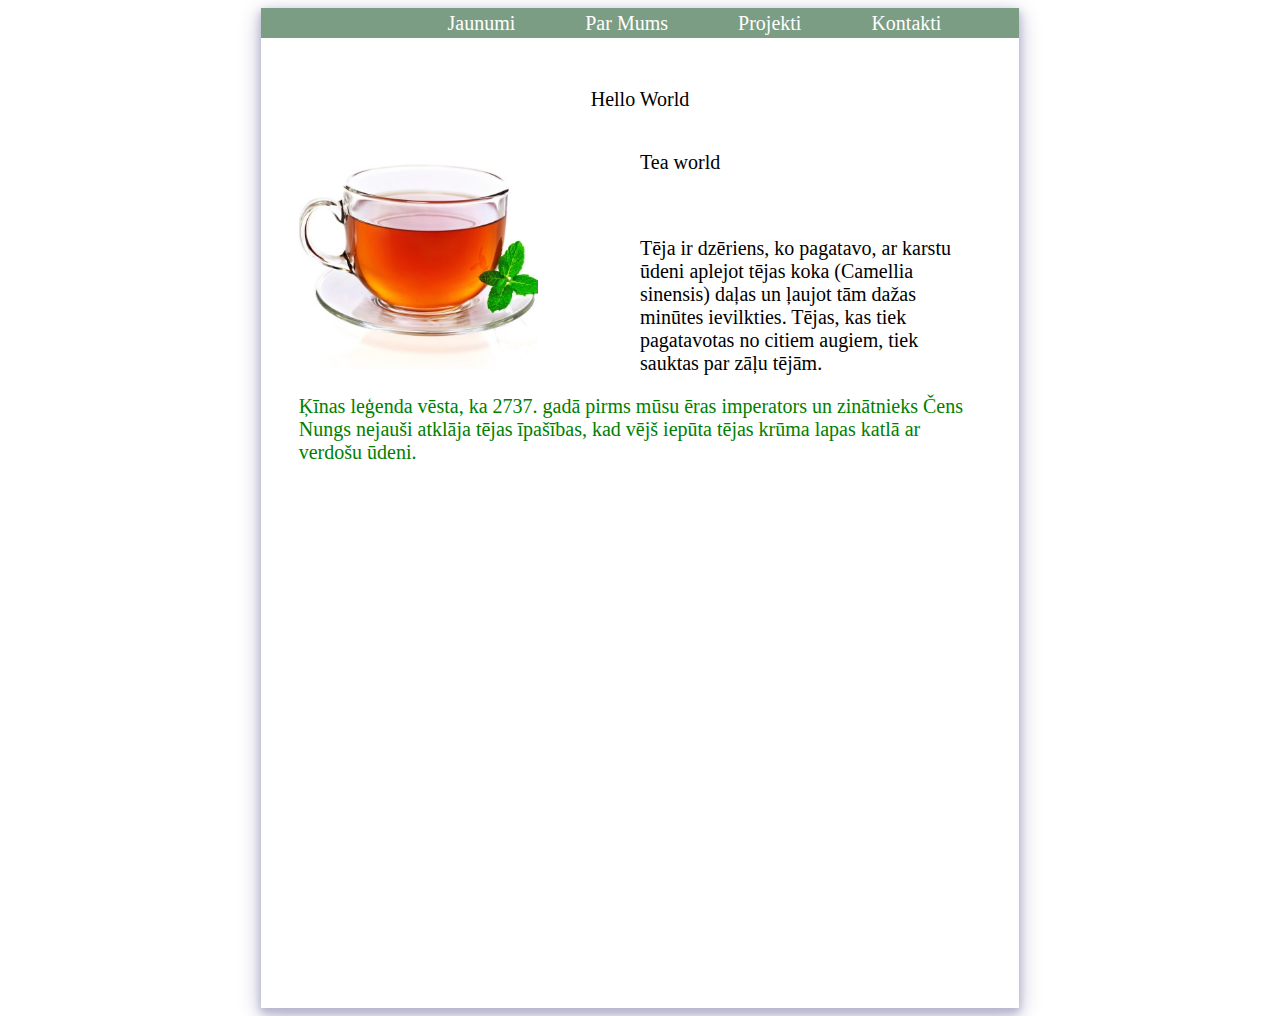
==== index.html @ 2ba22a4b "DASD" ====
<!doctype html>
<html lang="en">
<head>
    <meta charset="UTF-8">
    <title>Tejkanna</title>
	<link rel="stylesheet" href="css/style.css">
</head>
<body>

	
	
	<div class="main">	
		<div class="menu">
			<ul>
				<li>
					<a href="#Jaunumi">Jaunumi</a>
				</li>
				<li>
					<a href="#Par_Mums">Par Mums</a>
				</li>
				<li>	
					<a href="#Projekti">Projekti</a>
				</li>
				<li>	
					<a href="#Kontakti">Kontakti</a>
				</li>
			</ul>
		</div>

		<div>
			<div class="box">
				<p id="Hello_text">Hello World</p>
				<div class="test">
					<img src="image/Tea.jpg" alt="the tea" class="pictures">					
				</div>
				<div class="test">
					<p>Tea world</p><br>
					<p>Tēja ir dzēriens, ko pagatavo, ar karstu ūdeni aplejot tējas koka (Camellia sinensis) daļas un ļaujot tām dažas minūtes ievilkties. Tējas, kas tiek pagatavotas no citiem augiem, tiek sauktas par zāļu tējām.</p>
				</div>
				<div class="block">
					<p>Ķīnas leģenda vēsta, ka 2737. gadā pirms mūsu ēras imperators un zinātnieks Čens Nungs nejauši atklāja tējas īpašības, kad vējš iepūta tējas krūma lapas katlā ar verdošu ūdeni.</p>	
				</div>
				

			</div>
		</div>
	</div>
</body>
</html>
---- css/style.css ----
.box {
	width: 90%;
	margin: auto;	
}

.menu {
	
	line-height: 1;
	position: relative;
	padding-bottom: 20px;
		
}

.main {
	font-size: 15pt;
	margin: auto;
	width: 60%;
	box-shadow: 0 4px 8px 0 #b3b3cc, 0 6px 20px 0 #b3b3cc;
	min-height: 1000px;
}

.pictures {
	width: 70%;
}

.test {
	float: left;
	width: 50%;
    padding: 0;
    margin: 0;
}

.block {
	color: green
}

#Hello_text {
	text-align: center;
	padding-top: 10px;
}

div {
	display: block;
}

.menu ul {
	margin: 0;
	list-style-type: none;
	overflow: hidden;
	padding-left: 20%;
	background-color: #7b9d84;
	
}

.menu li {
	display: block;
	float: left;
	overflow: hidden;
	padding: 5px;
	
}

.menu li a {
	text-align: center;
	text-decoration: none;
	color: white;
	padding: 30px;
}

.menu li a:hover {
	background-color: #415847;
}
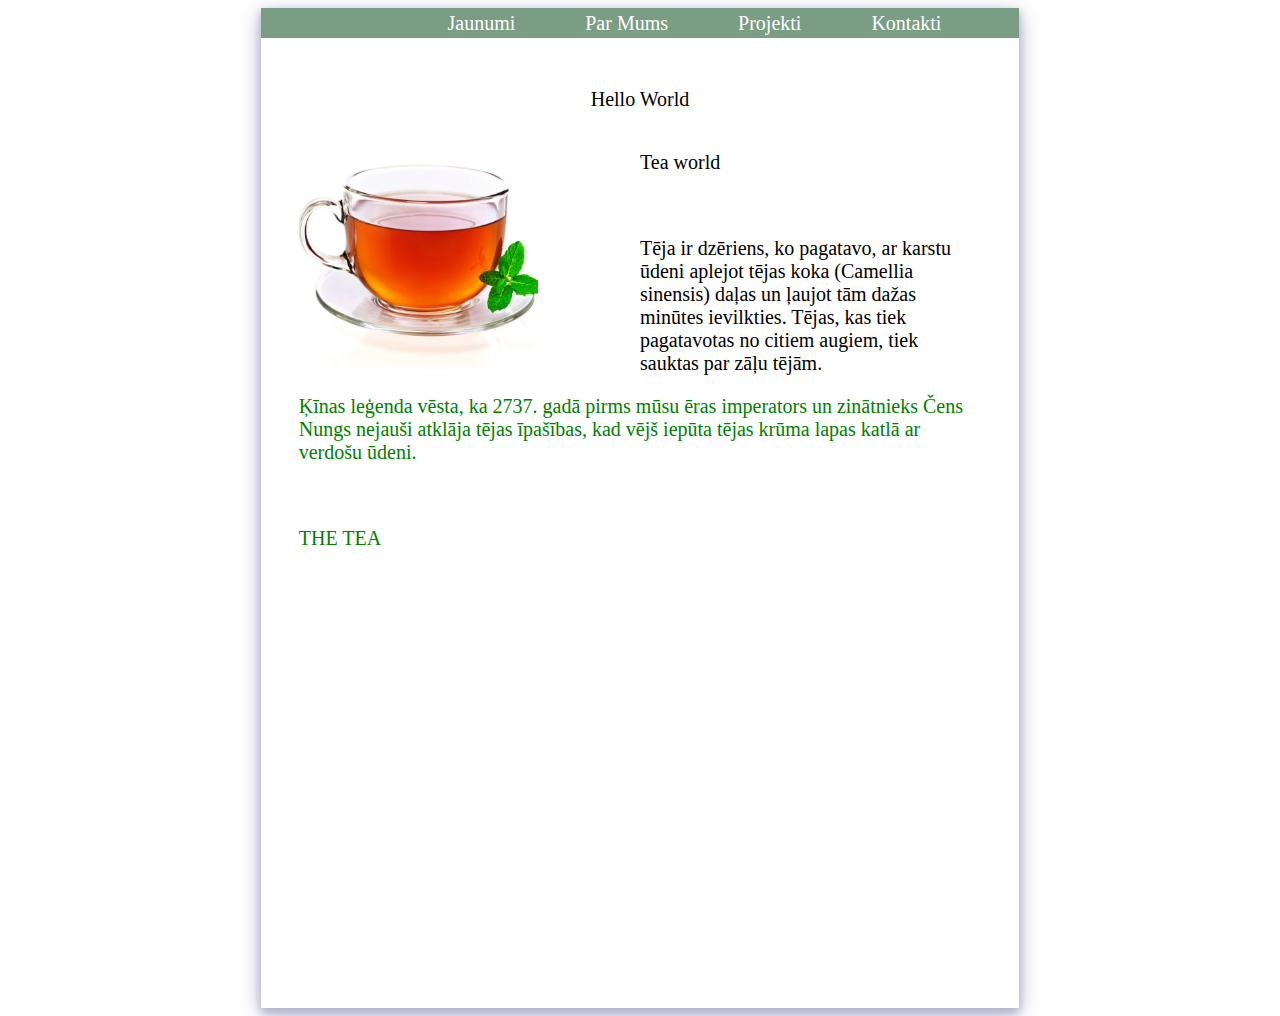
==== commit 88d8adc9: "THE TEA" ====
--- a/index.html
+++ b/index.html
@@ -38,7 +38,8 @@
 					<p>Tēja ir dzēriens, ko pagatavo, ar karstu ūdeni aplejot tējas koka (Camellia sinensis) daļas un ļaujot tām dažas minūtes ievilkties. Tējas, kas tiek pagatavotas no citiem augiem, tiek sauktas par zāļu tējām.</p>
 				</div>
 				<div class="block">
-					<p>Ķīnas leģenda vēsta, ka 2737. gadā pirms mūsu ēras imperators un zinātnieks Čens Nungs nejauši atklāja tējas īpašības, kad vējš iepūta tējas krūma lapas katlā ar verdošu ūdeni.</p>	
+					<p>Ķīnas leģenda vēsta, ka 2737. gadā pirms mūsu ēras imperators un zinātnieks Čens Nungs nejauši atklāja tējas īpašības, kad vējš iepūta tējas krūma lapas katlā ar verdošu ūdeni.</p>	<br>
+					<p>THE TEA
 				</div>
 				
 
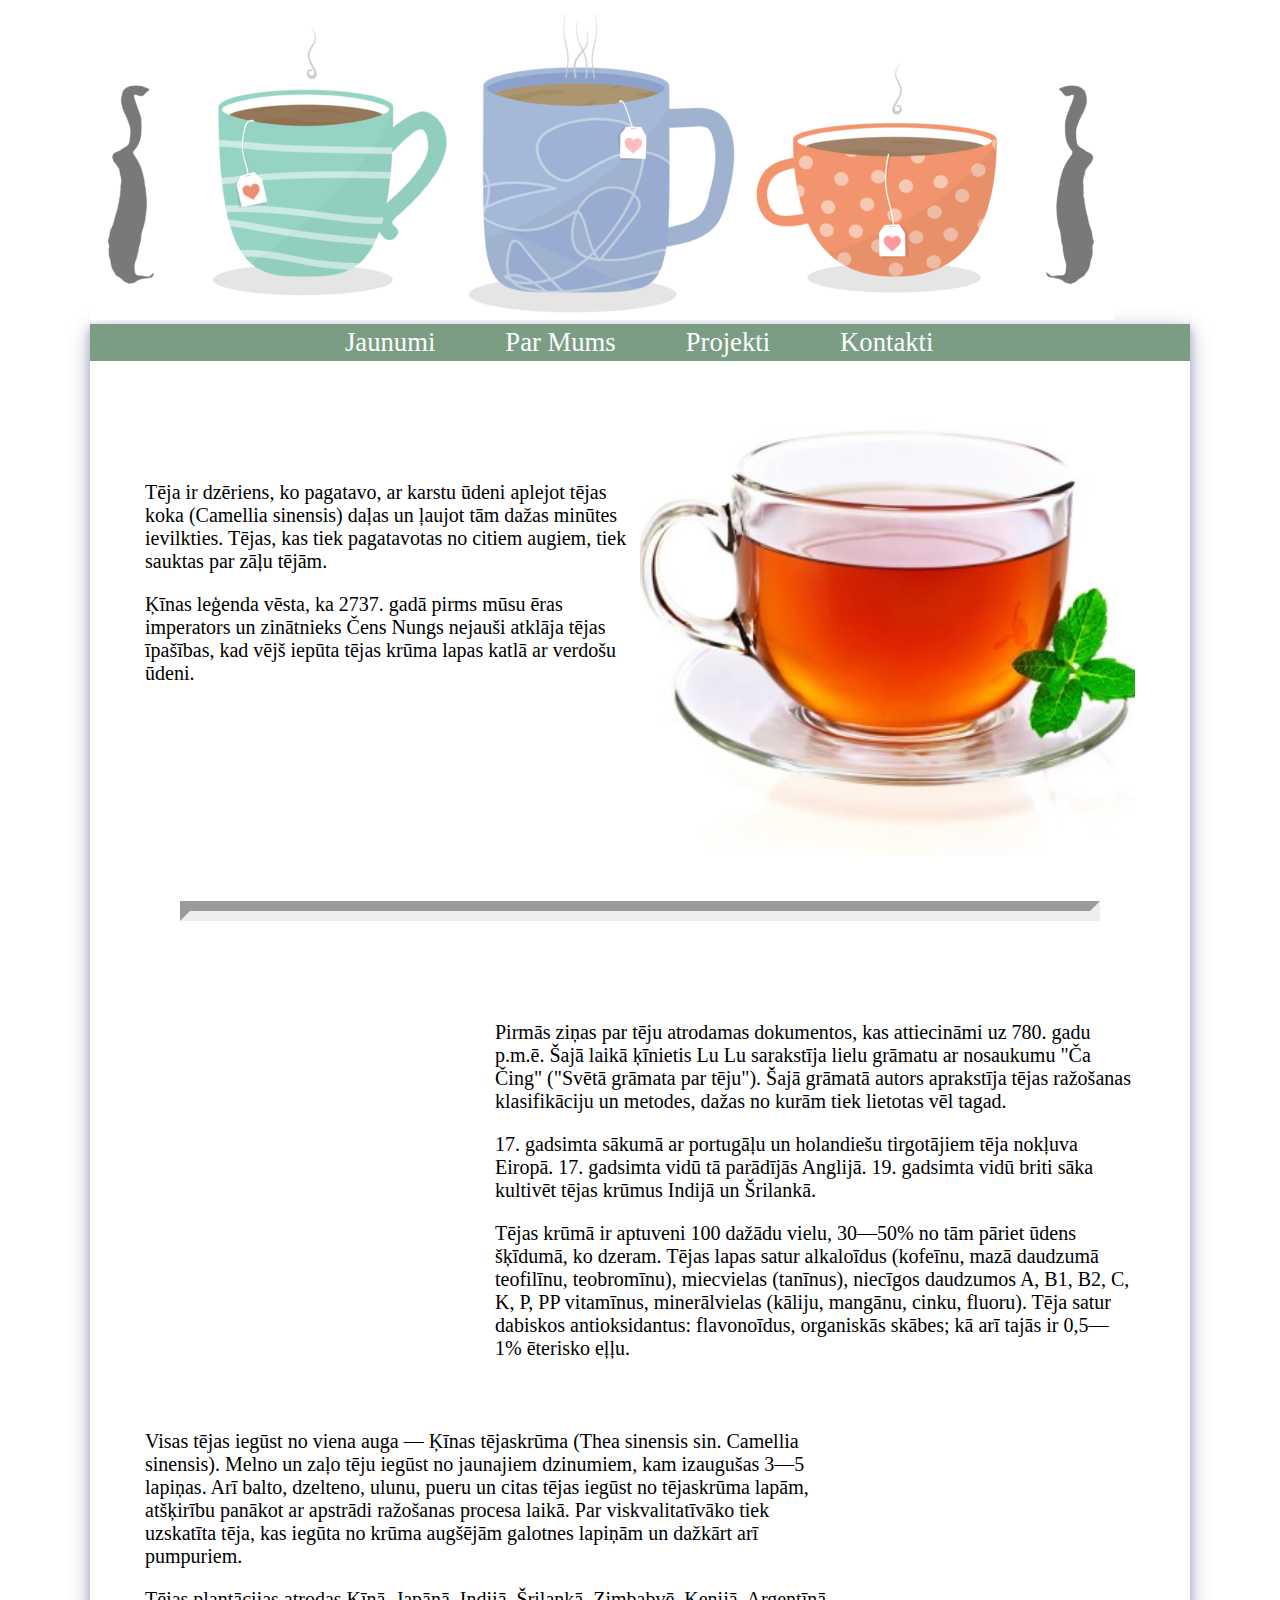
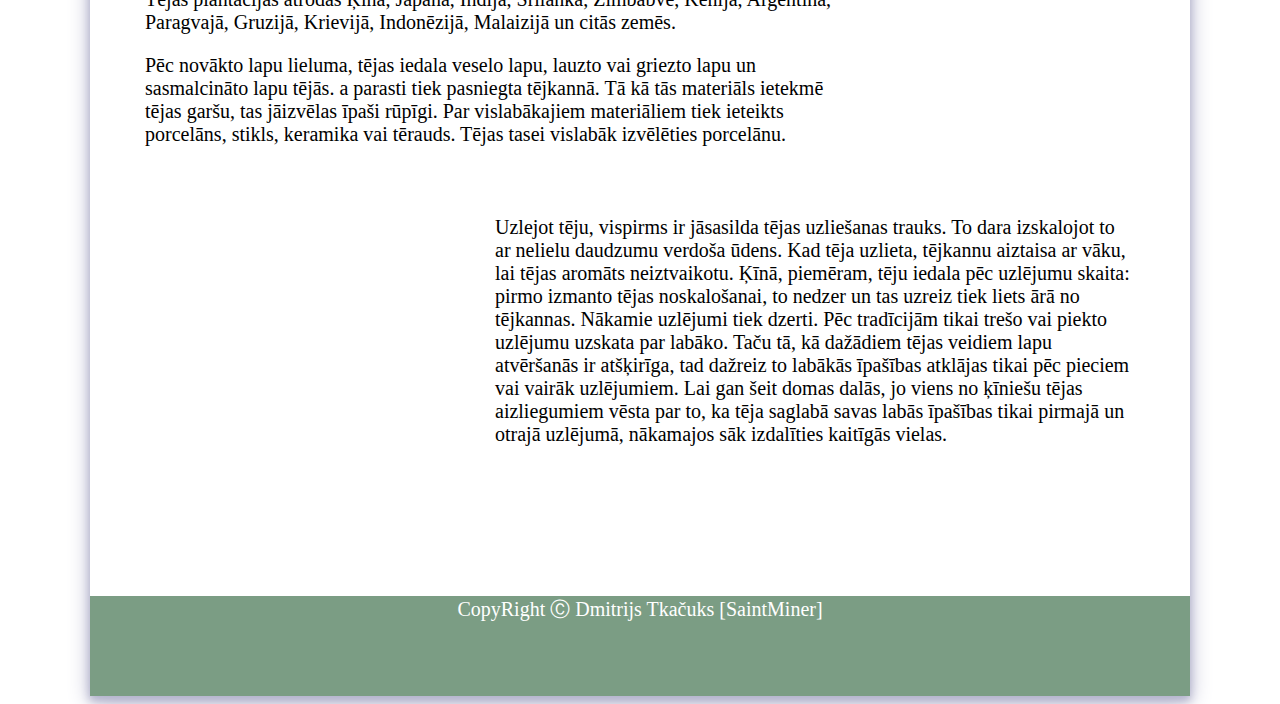
==== commit 4bc14871: "24-04-19" ====
--- a/index.html
+++ b/index.html
@@ -2,9 +2,14 @@
 <html lang="en">
 <head>
     <meta charset="UTF-8">
-    <title>Tejkanna</title>
+    <title>Jaunumi</title>
 	<link rel="stylesheet" href="css/style.css">
 </head>
+<header>
+	<div class="header">
+		<img src="image/Tejkanna_Header.png" alt="Teja_Header">	
+	</div>		
+</header>
 <body>
 
 	
@@ -13,10 +18,10 @@
 		<div class="menu">
 			<ul>
 				<li>
-					<a href="#Jaunumi">Jaunumi</a>
+					<a href="index.html">Jaunumi</a>
 				</li>
 				<li>
-					<a href="#Par_Mums">Par Mums</a>
+					<a href="about.html">Par Mums</a>
 				</li>
 				<li>	
 					<a href="#Projekti">Projekti</a>
@@ -27,24 +32,69 @@
 			</ul>
 		</div>
 
-		<div>
-			<div class="box">
-				<p id="Hello_text">Hello World</p>
-				<div class="test">
-					<img src="image/Tea.jpg" alt="the tea" class="pictures">					
+		
+		<div class="box">
+			
+								
+			
+			<div class="top_text">
+				<p>
+					Tēja ir dzēriens, ko pagatavo, ar karstu ūdeni aplejot tējas koka (Camellia sinensis) daļas un ļaujot tām dažas minūtes ievilkties. Tējas, kas tiek pagatavotas no citiem augiem, tiek sauktas par zāļu tējām.
+				</p>
+				<p>
+					Ķīnas leģenda vēsta, ka 2737. gadā pirms mūsu ēras imperators un zinātnieks Čens Nungs nejauši atklāja tējas īpašības, kad vējš iepūta tējas krūma lapas katlā ar verdošu ūdeni.
+				</p><br>
+			</div>
+
+			<img src="image/Tea.jpg" alt="the tea" class="pictures">
+
+			<hr> <!-- MY BEAUTIFUL HorizonLine-->
+
+			<div id="Shen_Nung_box">
+				
+				<!-- <div class="picture_2">	 
+					<img src="image/Shen_Nung.jpg" alt="Shen_Nung">
+				</div> -->
+				<div class="right_box">
+					<p>
+						Pirmās ziņas par tēju atrodamas dokumentos, kas attiecināmi uz 780. gadu p.m.ē. Šajā laikā ķīnietis Lu Lu sarakstīja lielu grāmatu ar nosaukumu "Ča Čing" ("Svētā grāmata par tēju"). Šajā grāmatā autors aprakstīja tējas ražošanas klasifikāciju un metodes, dažas no kurām tiek lietotas vēl tagad.
+					</p>	
+					<p>
+						17. gadsimta sākumā ar portugāļu un holandiešu tirgotājiem tēja nokļuva Eiropā. 17. gadsimta vidū tā parādījās Anglijā. 19. gadsimta vidū briti sāka kultivēt tējas krūmus Indijā un Šrilankā.
+					</p>	
+					<p>
+						Tējas krūmā ir aptuveni 100 dažādu vielu, 30—50% no tām pāriet ūdens šķīdumā, ko dzeram. Tējas lapas satur alkaloīdus (kofeīnu, mazā daudzumā teofilīnu, teobromīnu), miecvielas (tanīnus), niecīgos daudzumos A, B1, B2, C, K, P, PP vitamīnus, minerālvielas (kāliju, mangānu, cinku, fluoru). Tēja satur dabiskos antioksidantus: flavonoīdus, organiskās skābes; kā arī tajās ir 0,5—1% ēterisko eļļu.
+					</p>
 				</div>
-				<div class="test">
-					<p>Tea world</p><br>
-					<p>Tēja ir dzēriens, ko pagatavo, ar karstu ūdeni aplejot tējas koka (Camellia sinensis) daļas un ļaujot tām dažas minūtes ievilkties. Tējas, kas tiek pagatavotas no citiem augiem, tiek sauktas par zāļu tējām.</p>
+				<div class="left_box">
+				<p>
+					Visas tējas iegūst no viena auga — Ķīnas tējaskrūma (Thea sinensis sin. Camellia sinensis). Melno un zaļo tēju iegūst no jaunajiem dzinumiem, kam izaugušas 3—5 lapiņas. Arī balto, dzelteno, ulunu, pueru un citas tējas iegūst no tējaskrūma lapām, atšķirību panākot ar apstrādi ražošanas procesa laikā. Par viskvalitatīvāko tiek uzskatīta tēja, kas iegūta no krūma augšējām galotnes lapiņām un dažkārt arī pumpuriem.
+				</p>	
+				<p>
+					Tējas plantācijas atrodas Ķīnā, Japānā, Indijā, Šrilankā, Zimbabvē, Kenijā, Argentīnā, 
+					Paragvajā, Gruzijā, Krievijā, Indonēzijā, Malaizijā un citās zemēs.
+				</p>	
+				<p>	
+					Pēc novākto lapu lieluma, tējas iedala veselo lapu, lauzto vai griezto lapu un sasmalcināto lapu tējās.
+					a parasti tiek pasniegta tējkannā. Tā kā tās materiāls ietekmē tējas garšu, tas jāizvēlas īpaši rūpīgi. Par vislabākajiem materiāliem tiek ieteikts porcelāns, stikls, keramika vai tērauds. Tējas tasei vislabāk izvēlēties porcelānu. 
+				</p>
 				</div>
-				<div class="block">
-					<p>Ķīnas leģenda vēsta, ka 2737. gadā pirms mūsu ēras imperators un zinātnieks Čens Nungs nejauši atklāja tējas īpašības, kad vējš iepūta tējas krūma lapas katlā ar verdošu ūdeni.</p>	<br>
-					<p>THE TEA
-				</div>
+				<div class="right_box">
+					<p>			
+						Uzlejot tēju, vispirms ir jāsasilda tējas uzliešanas trauks. To dara izskalojot to ar nelielu daudzumu verdoša ūdens. Kad tēja uzlieta, tējkannu aiztaisa ar vāku, lai tējas aromāts neiztvaikotu. Ķīnā, piemēram, tēju iedala pēc uzlējumu skaita: pirmo izmanto tējas noskalošanai, to nedzer un tas uzreiz tiek liets ārā no tējkannas. Nākamie uzlējumi tiek dzerti. Pēc tradīcijām tikai trešo vai piekto uzlējumu uzskata par labāko. Taču tā, kā dažādiem tējas veidiem lapu atvēršanās ir atšķirīga, tad dažreiz to labākās īpašības atklājas tikai pēc pieciem vai vairāk uzlējumiem. Lai gan šeit domas dalās, jo viens no ķīniešu tējas aizliegumiem vēsta par to, ka tēja saglabā savas labās īpašības tikai pirmajā un otrajā uzlējumā, nākamajos sāk izdalīties kaitīgās vielas.
+					</p>
+				</div>	
+
+			</div>
 				
 
-			</div>
+			
 		</div>
+
+		<footer id="foot">
+			CopyRight Ⓒ Dmitrijs Tkačuks [SaintMiner]
+		</footer>
+
 	</div>
 </body>
 </html>--- a/css/style.css
+++ b/css/style.css
@@ -1,46 +1,89 @@
+.header {
+	margin: auto;
+	width: 1100px;
+}
+
 .box {
 	width: 90%;
-	margin: auto;	
+	margin: auto;
+}
+
+hr {
+	border-width: 10px;
+	width: 900px;
+	margin-bottom: 100px;
+	margin-top: 40px
+}
+
+#Shen_Nung_box {
+	margin-bottom: 100px;
+	
 }
 
 .menu {
 	
 	line-height: 1;
 	position: relative;
-	padding-bottom: 20px;
+	font-size: 20pt;
 		
 }
 
 .main {
 	font-size: 15pt;
 	margin: auto;
-	width: 60%;
+	width: 1100px;
 	box-shadow: 0 4px 8px 0 #b3b3cc, 0 6px 20px 0 #b3b3cc;
 	min-height: 1000px;
 }
 
 .pictures {
-	width: 70%;
+	width: 50%;
 }
 
-.test {
+.top_text {
 	float: left;
 	width: 50%;
     padding: 0;
-    margin: 0;
+    margin-top: 100px;
 }
 
-.block {
-	color: green
+.picture_2 {
+	float: left;
+	width: 35%;
+	margin-left: 20px;
 }
 
-#Hello_text {
-	text-align: center;
-	padding-top: 10px;
+.left_box {
+	margin-right: 300px;
+	padding-bottom: 30px;
 }
 
-div {
-	display: block;
+.right_box {
+	margin-left: 350px;
+	padding-bottom: 30px;
+}
+
+#foot {
+	height: 100px;
+	background-color: #7b9d84;
+	color: white;
+	text-align: center;
+	
+}
+/*PAR MUMS*/
+.about_text {
+	width: 60%;
+	margin: auto;
+	margin-top: 100px;
+	
+}
+/* STANDARTS*/
+
+video {
+	margin: 30px;
+	width: 320px;
+	height: auto;
+
 }
 
 .menu ul {
@@ -51,6 +94,29 @@
 	background-color: #7b9d84;
 	
 }
+
+.contact_box {
+	width: 800px;
+	margin: auto;
+	padding-top: 100px;
+	padding-bottom: 200px;
+}
+
+.googleMap {
+	width: 800px;
+	margin: auto;
+	padding-top: 300px;
+	padding-bottom: 200px;
+}
+
+#contact_left {
+	float: left;
+}
+
+#contact_right {
+	float: right;
+}
+
 
 .menu li {
 	display: block;
@@ -69,4 +135,5 @@
 
 .menu li a:hover {
 	background-color: #415847;
-}+}
+
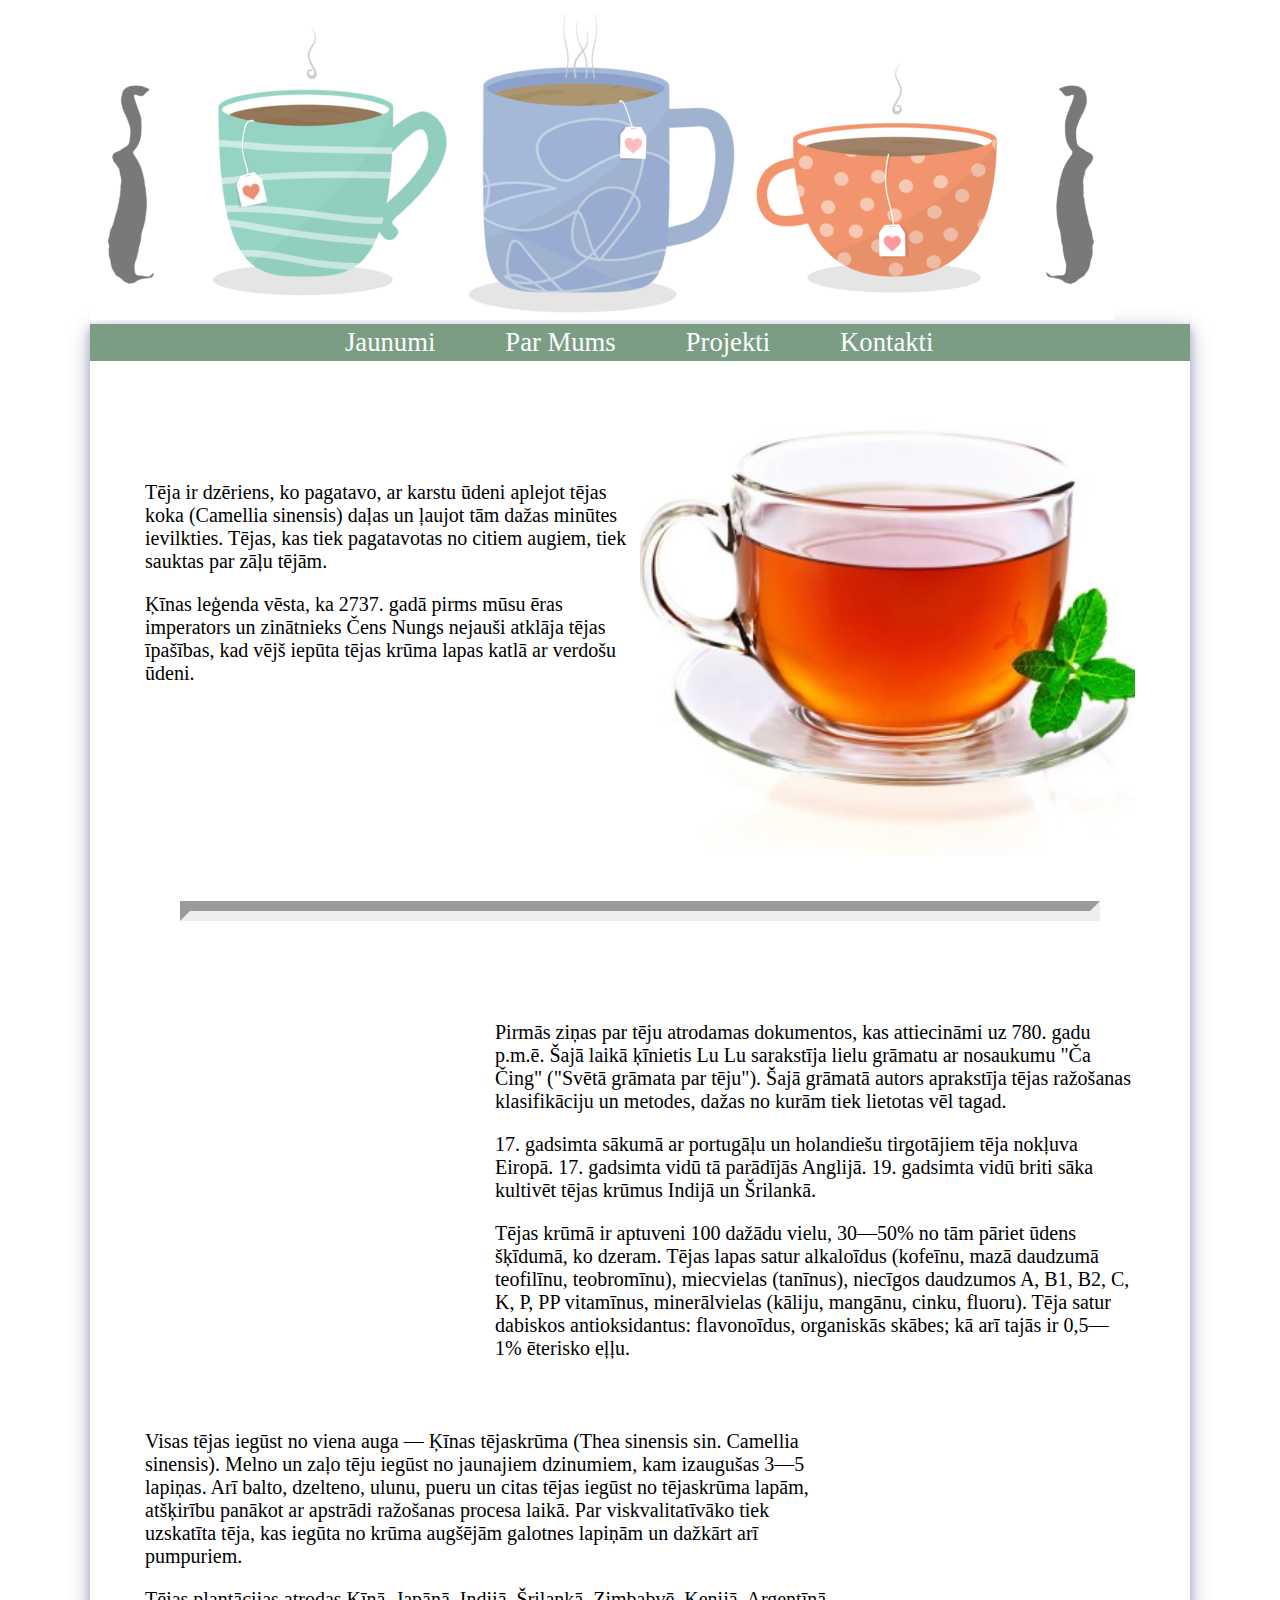
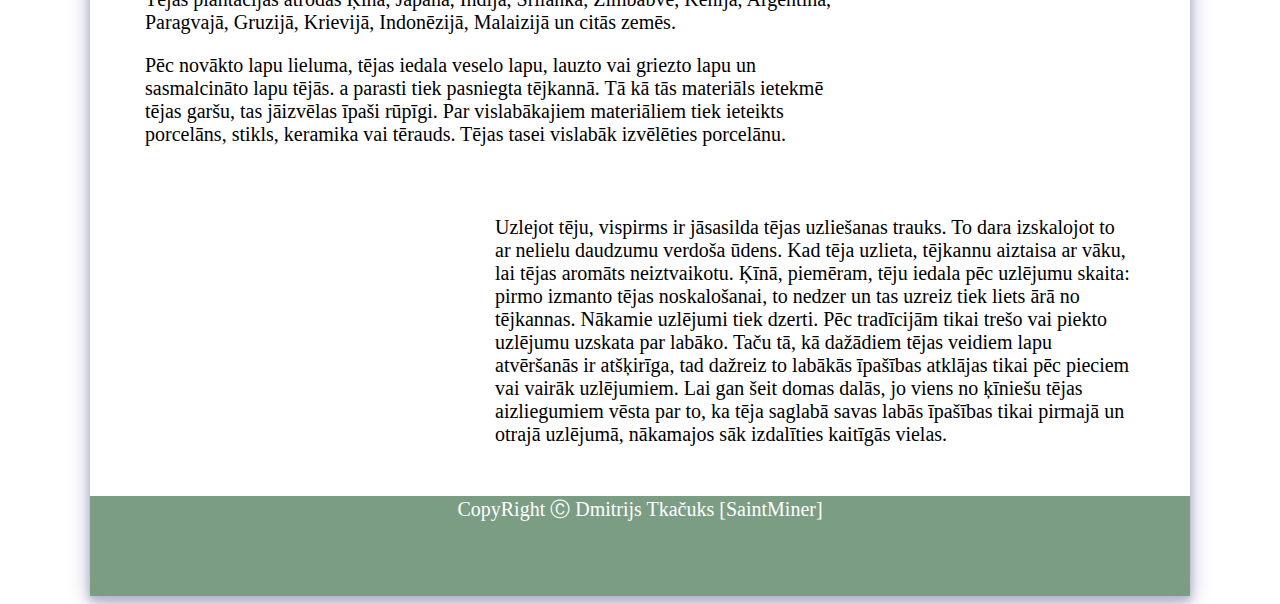
==== commit f42c09d0: "24-04-19 | 19:50" ====
--- a/index.html
+++ b/index.html
@@ -24,10 +24,10 @@
 					<a href="about.html">Par Mums</a>
 				</li>
 				<li>	
-					<a href="#Projekti">Projekti</a>
+					<a href="projects.html">Projekti</a>
 				</li>
 				<li>	
-					<a href="#Kontakti">Kontakti</a>
+					<a href="contacts.html">Kontakti</a>
 				</li>
 			</ul>
 		</div>
--- a/css/style.css
+++ b/css/style.css
@@ -1,10 +1,121 @@
-.header {
-	margin: auto;
-	width: 1100px;
-}
+
+
+
+
+
+/*PAR MUMS*/
+/*GALERIJA*/
+
+.gallery {
+	height: 800px;
+	margin-left: 22px;
+}
+
+.gallery video {
+	margin: 20px;
+	margin-top: 80px;
+	width: 250px;
+	height: auto;
+
+}
+
+.gallery img {
+	margin: 20px;
+	width: 250px;
+	height: auto;
+}
+
+
+
+.polaroid {
+  width: 290px;
+  height: 290px;
+  margin: 30px;
+  float: left;
+  background-color: white;
+  box-shadow: 0 4px 8px 0 rgba(0, 0, 0, 0.2), 0 6px 20px 0 rgba(0, 0, 0, 0.19);
+}
+
+
+.about_text {
+	width: 60%;
+	margin: auto;
+	margin-top: 100px;
+	
+}
+/*INDEX HTML*/
 
 .box {
 	width: 90%;
+	margin: auto;
+}
+
+.top_text {
+	float: left;
+	width: 50%;
+    padding: 0;
+    margin-top: 100px;
+}
+
+.pictures {
+	width: 50%;
+}
+
+
+
+.left_box {
+	margin-right: 300px;
+	padding-bottom: 30px;
+}
+
+.right_box {
+	margin-left: 350px;
+	padding-bottom: 30px;
+}
+
+/*KONTAKTI*/
+
+.contact_box {
+	width: 800px;
+	margin: auto;
+	padding-top: 100px;
+	
+
+}
+
+#googleMap {
+	width: 100%;
+	height: 30px;
+	margin-top: 400px;
+	margin-bottom: 200px;
+	padding-bottom: 300px;
+}
+
+#contact_left {
+	float: left;
+}
+
+#contact_right {
+	float: right;
+}
+
+/*STANDART*/
+
+.main {
+	font-size: 15pt;
+	margin: auto;
+	width: 1100px;
+	box-shadow: 0 4px 8px 0 #b3b3cc, 0 6px 20px 0 #b3b3cc;
+	min-height: 1000px;
+}
+
+
+#foot {
+	height: 100px;
+	background-color: #7b9d84;
+	color: white;
+	text-align: center;
+	width: 1100px;
 	margin: auto;
 }
 
@@ -15,11 +126,11 @@
 	margin-top: 40px
 }
 
-#Shen_Nung_box {
-	margin-bottom: 100px;
-	
-}
-
+.header {
+	margin: auto;
+	width: 1100px;
+}
+/*MENU*/
 .menu {
 	
 	line-height: 1;
@@ -28,64 +139,6 @@
 		
 }
 
-.main {
-	font-size: 15pt;
-	margin: auto;
-	width: 1100px;
-	box-shadow: 0 4px 8px 0 #b3b3cc, 0 6px 20px 0 #b3b3cc;
-	min-height: 1000px;
-}
-
-.pictures {
-	width: 50%;
-}
-
-.top_text {
-	float: left;
-	width: 50%;
-    padding: 0;
-    margin-top: 100px;
-}
-
-.picture_2 {
-	float: left;
-	width: 35%;
-	margin-left: 20px;
-}
-
-.left_box {
-	margin-right: 300px;
-	padding-bottom: 30px;
-}
-
-.right_box {
-	margin-left: 350px;
-	padding-bottom: 30px;
-}
-
-#foot {
-	height: 100px;
-	background-color: #7b9d84;
-	color: white;
-	text-align: center;
-	
-}
-/*PAR MUMS*/
-.about_text {
-	width: 60%;
-	margin: auto;
-	margin-top: 100px;
-	
-}
-/* STANDARTS*/
-
-video {
-	margin: 30px;
-	width: 320px;
-	height: auto;
-
-}
-
 .menu ul {
 	margin: 0;
 	list-style-type: none;
@@ -94,29 +147,6 @@
 	background-color: #7b9d84;
 	
 }
-
-.contact_box {
-	width: 800px;
-	margin: auto;
-	padding-top: 100px;
-	padding-bottom: 200px;
-}
-
-.googleMap {
-	width: 800px;
-	margin: auto;
-	padding-top: 300px;
-	padding-bottom: 200px;
-}
-
-#contact_left {
-	float: left;
-}
-
-#contact_right {
-	float: right;
-}
-
 
 .menu li {
 	display: block;
@@ -137,3 +167,73 @@
 	background-color: #415847;
 }
 
+/*PROJEKTI*/
+.project {
+	height: 900px;
+}
+
+.project_left {
+	width: 20%;
+	float: left;
+
+}
+
+.project_left ul {
+	margin: 0;
+	list-style-type: none;
+	overflow: hidden;
+	padding-left: 20%;
+	background-color: #7b9d84;
+	height: 900px;
+}
+
+.project_left li {
+	display: block;
+	float: left;
+	overflow: hidden;
+	padding: 5px;
+	
+}
+
+.project_left li a {
+	text-align: center;
+	text-decoration: none;
+	color: white;
+	padding: 10px;
+	padding-right: 80px;
+
+}
+
+.project_left li a:hover {
+	background-color: #415847;
+}
+
+.project_right {
+	width: 70%;
+	margin-right: 60px;
+	margin-top: 40px;
+	float: right;
+}
+
+.project hr {
+	border-width: 10px;
+	width: 700px;
+	margin-bottom: 100px;
+	margin-top: 40px;
+}
+
+.project_text {
+	float: left;
+	width: 50%;
+    padding: 0;
+}
+
+.project_right img {
+	width: 300px;
+	height: auto;
+}
+
+.gads {
+	font-size: 30pt;
+	color: gray;
+}